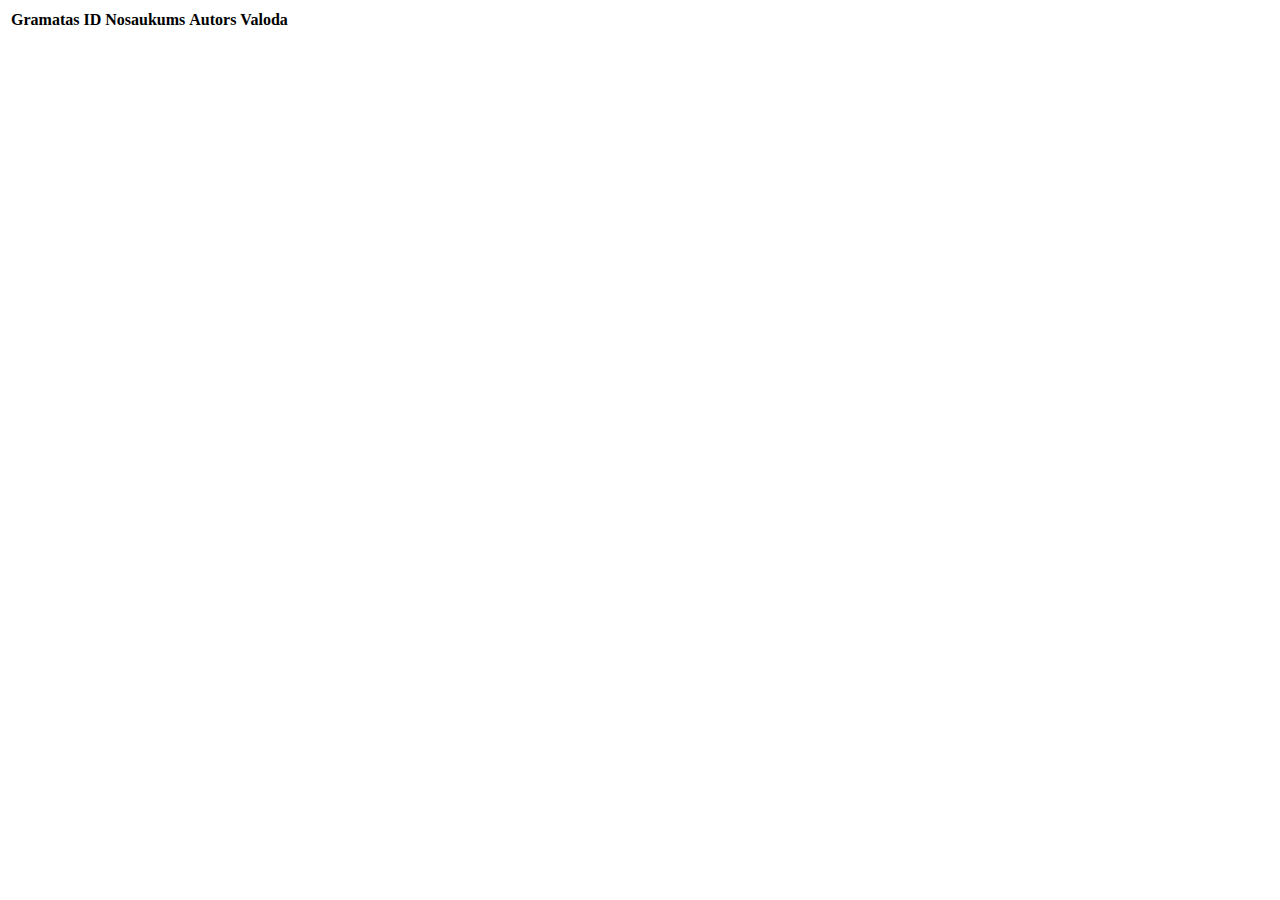
==== index.html @ 646cde8e "iytt" ====
<!DOCTYPE html>
<html lang="en">
<head>
    <meta charset="UTF-8">
    <meta http-equiv="X-UA-Compatible" content="IE=edge">
    <meta name="viewport" content="width=device-width, initial-scale=1.0">
    <title>Fetch API json</title>
    <link rel="stylesheet" href="date.css">
</head>
<body>
    
<body>

    <table>
        <thead></thead>
        <tbody></tbody>
        <thead>
          <tr>
          <th>Gramatas ID</th>
          <th>Nosaukums</th>
          <th>Autors</th>
          <th>Valoda</th>
          </tr>
        </thead>
        <tbody id="showdata"></tbody>
    </table>

    <br><br>

    <form>
    <script src="script.js"></script>

</body>
</html>
---- date.css ----
.table{
  box-shadow: 0 0 10px rgb(blue, green, blue);
  border-collapse: collapse;
  font-family: 'Quicksand', sans-serif;
  overflow: hidden;
  font-weight: bold;
}
.table thead th {
  background: #009578;
  color: beige;
}
.table td,
.table th {
  padding: 10px 20px;
}
.table tbody tr :nth-of-type(even) {
background: #eeee;
}

.table tbody tr :last-of-type {
 border-bottom: 2px solid #009578;
}
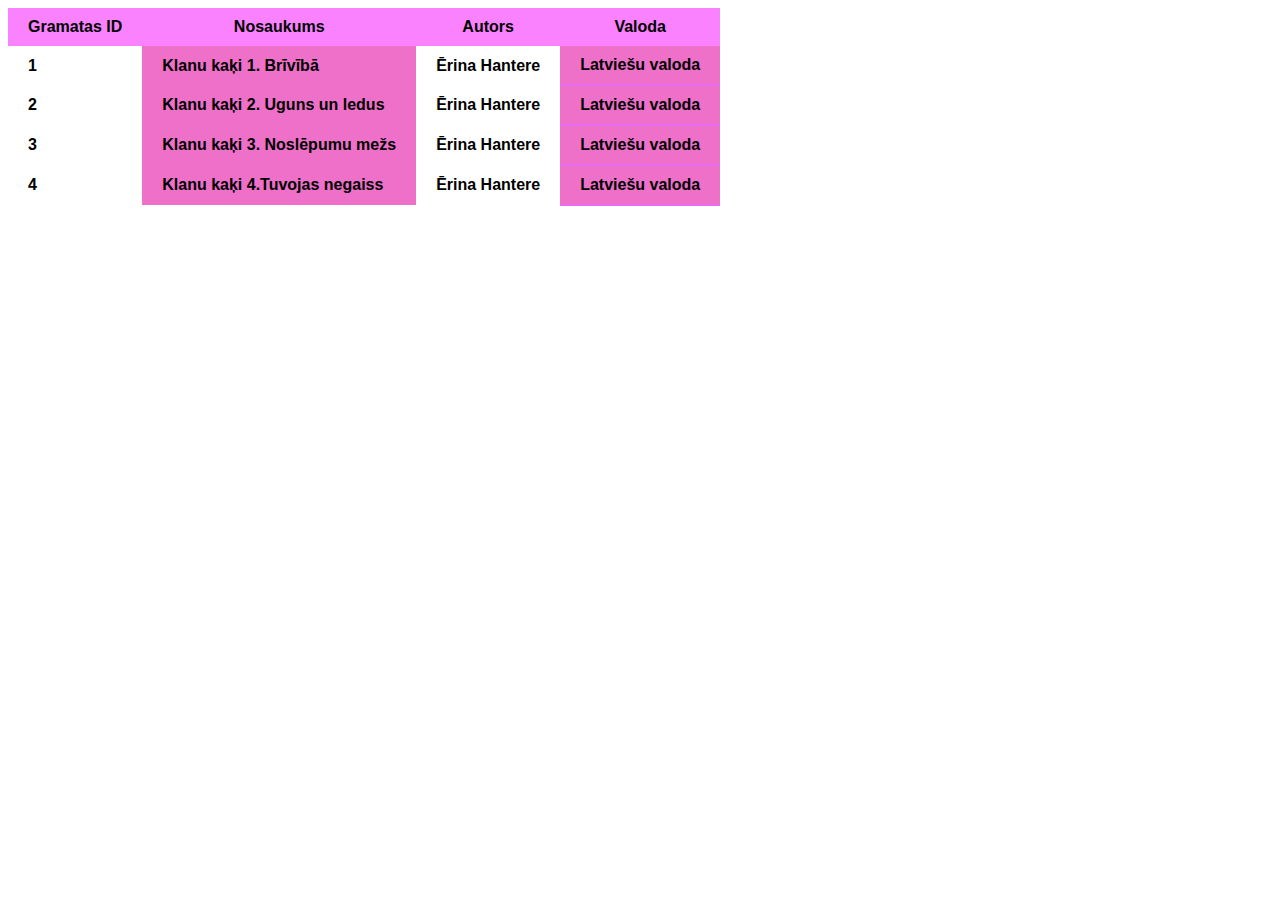
==== commit ddc2845c: "kk" ====
--- a/index.html
+++ b/index.html
@@ -4,14 +4,14 @@
     <meta charset="UTF-8">
     <meta http-equiv="X-UA-Compatible" content="IE=edge">
     <meta name="viewport" content="width=device-width, initial-scale=1.0">
-    <title>Fetch API json</title>
-    <link rel="stylesheet" href="date.css">
+    <link rel="stylesheet" href="stylesheet.css">
+     <title>ir</title>
 </head>
 <body>
     
 <body>
 
-    <table>
+    <table class="table">
         <thead></thead>
         <tbody></tbody>
         <thead>
@@ -27,7 +27,6 @@
 
     <br><br>
 
-    <form>
     <script src="script.js"></script>
 
 </body>
--- a/stylesheet.css
+++ b/stylesheet.css
@@ -0,0 +1,22 @@
+.table{
+  box-shadow: 0 0 10px rgb(rgb(179, 255, 0), green, blue);
+  border-collapse: collapse;
+  font-family: 'Quicksand', sans-serif;
+  overflow: hidden;
+  font-weight: bold;
+}
+.table thead th {
+  background: #fb82ff;
+  color: rgb(0, 0, 0);
+}
+.table td,
+.table th {
+  padding: 10px 20px;
+}
+.table tbody tr :nth-of-type(even) {
+background: rgb(238, 112, 200);
+}
+
+.table tbody tr :last-of-type {
+ border-bottom: 2px solid #e96af5;
+}